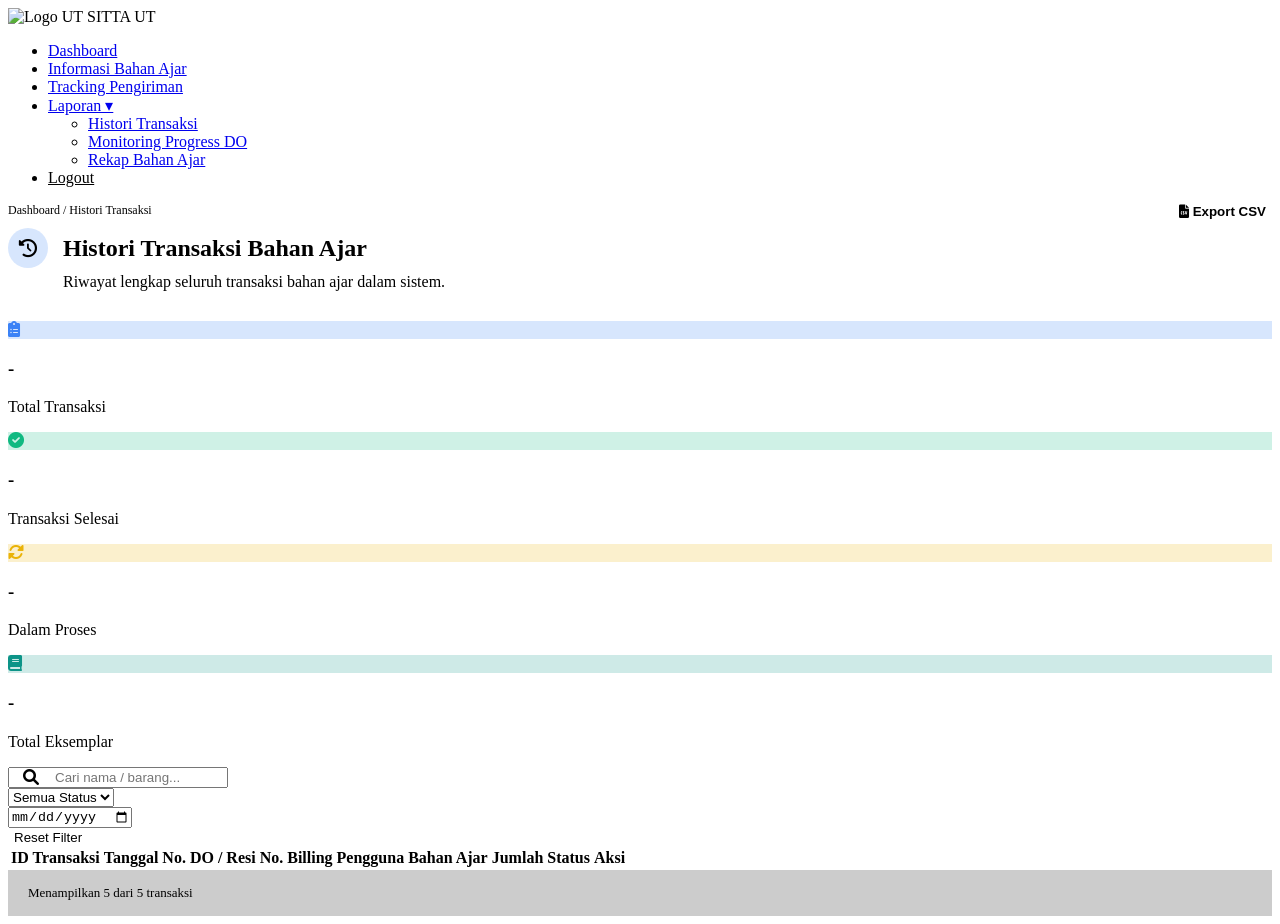
==== histori.html @ e0f98fae "Add files via upload" ====
<!doctype html>
<html lang="id">
  <head>
    <meta charset="UTF-8" />
    <meta name="viewport" content="width=device-width, initial-scale=1.0" />
    <title>Histori Transaksi - SITTA</title>
    <link rel="stylesheet" href="css/style.css" />
    <link rel="stylesheet" href="https://cdnjs.cloudflare.com/ajax/libs/font-awesome/6.0.0/css/all.min.css" />
  </head>
  <body>
    <nav class="navbar">
      <div class="nav-brand">
        <img src="https://1.bp.blogspot.com/-1clLdnqn9Ac/UMvqQKhf_rI/AAAAAAAAA4M/g4ABaiqOYeM/s1600/Logo+UT-Universitas-Terbuka.png" alt="Logo UT" />
        <span>SITTA UT</span>
      </div>
      <ul>
        <li><a href="dashboard.html">Dashboard</a></li>
        <li><a href="stok.html">Informasi Bahan Ajar</a></li>
        <li><a href="tracking.html">Tracking Pengiriman</a></li>
        <li class="dropdown">
          <a href="#" class="active">Laporan ▾</a>
          <ul class="dropdown-content">
            <li><a href="histori.html">Histori Transaksi</a></li>
            <li><a href="tracking.html">Monitoring Progress DO</a></li>
            <li><a href="stok.html">Rekap Bahan Ajar</a></li>
          </ul>
        </li>
        <li><a href="index.html" style="color: var(--danger);">Logout</a></li>
      </ul>
    </nav>

    <section class="content">
      <div style="display: flex; justify-content: space-between; align-items: flex-start; margin-bottom: 30px;">
        <div>
          <nav style="font-size: 12px; margin-bottom: 10px; color: var(--text-muted);">
            Dashboard / <span style="color: var(--primary);">Histori Transaksi</span>
          </nav>
          <div style="display: flex; align-items: center; gap: 15px;">
             <div style="width: 40px; height: 40px; background: rgba(59, 130, 246, 0.2); border-radius: 50%; display: flex; align-items: center; justify-content: center; font-size: 18px; color: var(--primary);">
               <i class="fas fa-history"></i>
             </div>
             <h2 style="margin: 0;">Histori Transaksi Bahan Ajar</h2>
          </div>
          <p style="color: var(--text-muted); margin: 5px 0 0 55px;">Riwayat lengkap seluruh transaksi bahan ajar dalam sistem.</p>
        </div>
        <button id="exportCsvBtn" class="btn btn-small" style="background: var(--surface); color: var(--secondary); border: 1.5px solid var(--secondary); font-weight: 700;">
          <i class="fas fa-file-csv"></i> Export CSV
        </button>
      </div>

      <!-- Stats Row (Image 4 top) -->
      <div class="stats-grid">
        <div class="stat-card">
          <div class="stat-icon" style="background: rgba(59, 130, 246, 0.2);"><i class="fas fa-clipboard-list" style="color: #3b82f6;"></i></div>
          <div class="stat-info">
            <h3 id="totalTrxCount">-</h3>
            <p>Total Transaksi</p>
          </div>
        </div>
        <div class="stat-card">
          <div class="stat-icon" style="background: rgba(16, 185, 129, 0.2);"><i class="fas fa-check-circle" style="color: #10b981;"></i></div>
          <div class="stat-info">
            <h3 id="successTrxCount">-</h3>
            <p>Transaksi Selesai</p>
          </div>
        </div>
        <div class="stat-card">
          <div class="stat-icon" style="background: rgba(234, 179, 8, 0.2);"><i class="fas fa-sync-alt" style="color: #eab308;"></i></div>
          <div class="stat-info">
            <h3 id="processTrxCount">-</h3>
            <p>Dalam Proses</p>
          </div>
        </div>
        <div class="stat-card">
          <div class="stat-icon" style="background: rgba(13, 148, 136, 0.2);"><i class="fas fa-book" style="color: #0d9488;"></i></div>
          <div class="stat-info">
            <h3 id="totalBooksCount">-</h3>
            <p>Total Eksemplar</p>
          </div>
        </div>
      </div>

      <!-- Filter Bar (Image 4 middle) -->
      <div class="filter-bar">
        <div class="filter-group">
          <div style="position: relative; width: 100%;">
            <i class="fas fa-search" style="position: absolute; left: 15px; top: 50%; transform: translateY(-50%); color: var(--text-muted);"></i>
            <input type="text" id="historySearch" placeholder="Cari nama / barang..." style="padding-left: 45px;">
          </div>
        </div>
        <div class="filter-group small">
          <select id="statusFilter">
            <option value="Semua">Semua Status</option>
            <option value="Selesai">Selesai</option>
            <option value="Proses">Proses</option>
          </select>
        </div>
        <div class="filter-group small">
          <input type="date" id="dateFilter">
        </div>
        <button id="resetFilterBtn" class="btn btn-small" style="background: transparent; border: 1px solid var(--secondary); color: var(--secondary); white-space: nowrap;">Reset Filter</button>
      </div>

      <!-- Main Table -->
      <div class="table-wrapper">
        <table>
          <thead>
            <tr>
              <th>ID Transaksi</th>
              <th>Tanggal</th>
              <th>No. DO / Resi</th>
              <th>No. Billing</th>
              <th>Pengguna</th>
              <th>Bahan Ajar</th>
              <th>Jumlah</th>
              <th>Status</th>
              <th>Aksi</th>
            </tr>
          </thead>
          <tbody id="historyTableBody">
            <!-- Data from JS -->
          </tbody>
        </table>
        <div style="padding: 15px 20px; border-top: 1px solid var(--border); background: rgba(0,0,0,0.2); font-size: 13px; color: var(--text-muted);">
          Menampilkan <span id="showingCount">5</span> dari <span id="totalCount">5</span> transaksi
        </div>
      </div>
    </section>

    <script src="js/data.js"></script>
    <script src="js/script.js"></script>
    <script>
      // Update stats dinamis dari historyStore
      document.addEventListener('DOMContentLoaded', () => {
        const totalEl = document.getElementById('totalTrxCount');
        const successEl = document.getElementById('successTrxCount');
        const processEl = document.getElementById('processTrxCount');
        const booksEl = document.getElementById('totalBooksCount');
        if (totalEl) totalEl.innerText = historyStore.length;
        if (successEl) successEl.innerText = historyStore.filter(h => h.status === 'Selesai').length;
        if (processEl) processEl.innerText = historyStore.filter(h => h.status === 'Proses').length;
        if (booksEl) booksEl.innerText = historyStore.reduce((acc, h) => acc + (h.jumlah || 0), 0);
      });
    </script>
  </body>
</html>
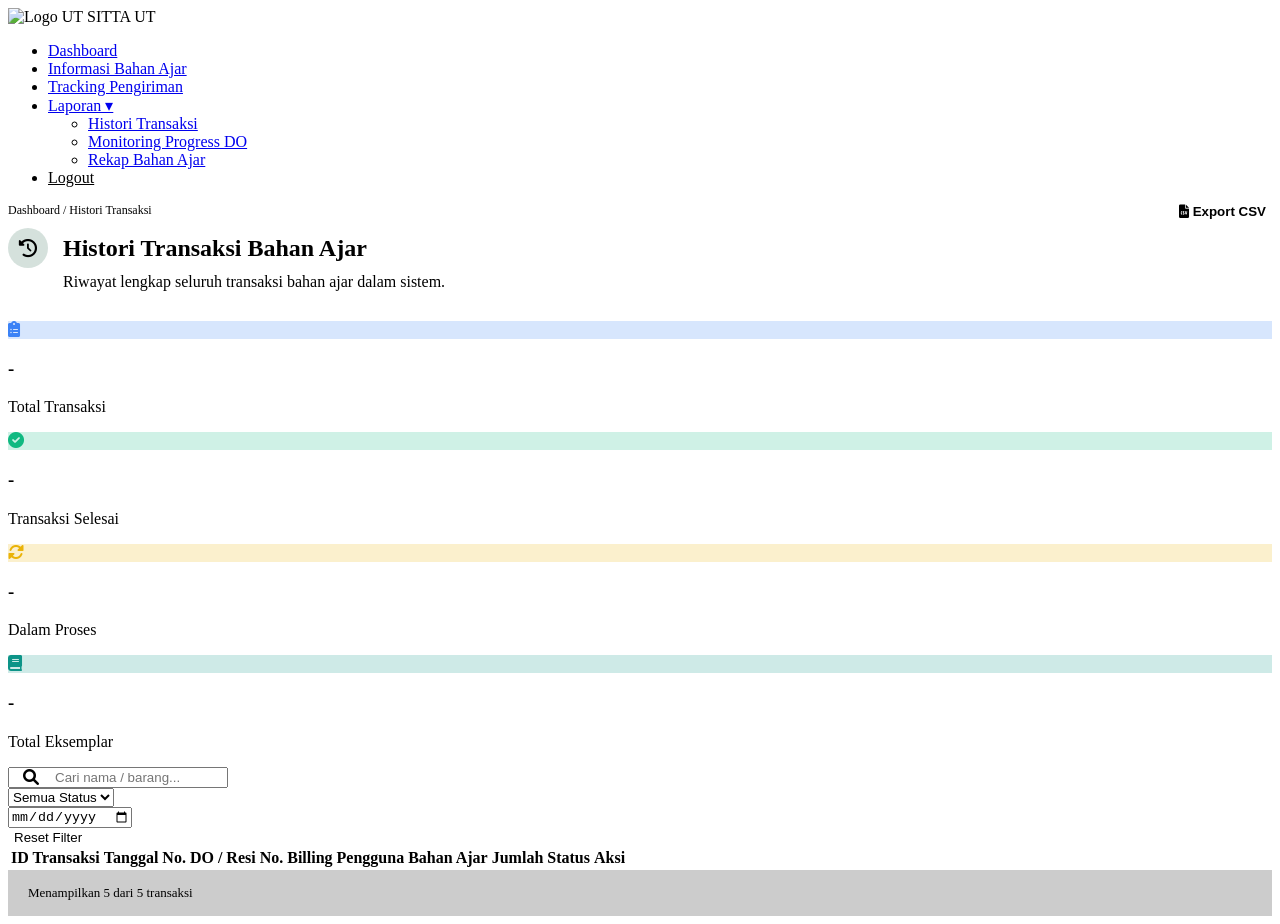
==== commit 924ec393: "Add files via upload" ====
--- a/histori.html
+++ b/histori.html
@@ -36,7 +36,7 @@
             Dashboard / <span style="color: var(--primary);">Histori Transaksi</span>
           </nav>
           <div style="display: flex; align-items: center; gap: 15px;">
-             <div style="width: 40px; height: 40px; background: rgba(59, 130, 246, 0.2); border-radius: 50%; display: flex; align-items: center; justify-content: center; font-size: 18px; color: var(--primary);">
+             <div style="width: 40px; height: 40px; background: rgba(45, 106, 79, 0.2); border-radius: 50%; display: flex; align-items: center; justify-content: center; font-size: 18px; color: var(--primary);">
                <i class="fas fa-history"></i>
              </div>
              <h2 style="margin: 0;">Histori Transaksi Bahan Ajar</h2>
